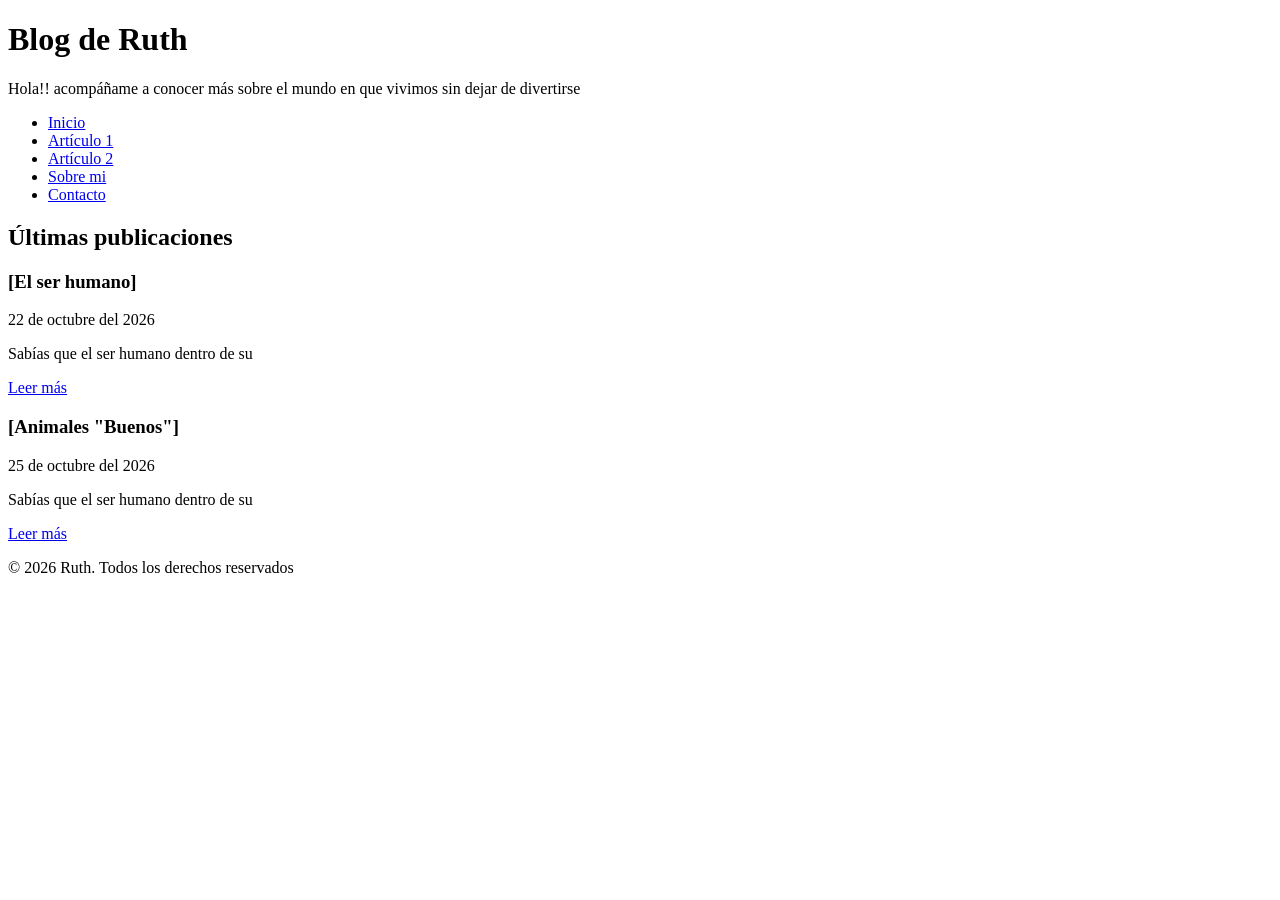
==== index.html @ 301c118f "Página de inicio" ====
<!DOCTYPE html>
<html lang="es">
    <!---Esto es un comentario-->
<head>
    <meta charset="UTF-8">
    <meta name="viewport" content="width=device-width, initial-scale=1.0">
    <meta name="description" content="Blog personal sobre datos curiosos">
    <title>Inicio | Blog de Ruth</title>
</head>
<body>
    <header>
        <h1>Blog de Ruth </h1>
        <p>Hola!! acompáñame a conocer más sobre el mundo en que vivimos sin dejar de divertirse</p>
        <nav>
            <ul>
                <li><a href="index.html">Inicio</a></li>
                <li><a href="articulo-1.html">Artículo 1</a></li>
                <li><a href="articulo-2.html">Artículo 2</a></li>
                <li><a href="sobre-mi.html">Sobre mi</a></li>
                <li><a href="contacto.html">Contacto</a></li>

            </ul>
        </nav>
    </header>
    <main>
        <section>
            <h2>Últimas publicaciones</h2>
            <article>
                <h3>[El ser humano]</h3>
                <p><time datetime="2026-10-29">22 de octubre del 2026</time></p>
                <p>Sabías que el ser humano dentro de su<br> </p>
                <a href="articulo-1.html">Leer más</a>
            </article>
            <article>
                <h3>[Animales "Buenos"]</h3>
                <p><time datetime="2026-10-29">25 de octubre del 2026</time></p>
                <p>Sabías que el ser humano dentro de su<br> </p>
                <a href="articulo-2.html">Leer más</a>
            </article>
        </section>
    </main>
    <footer>
        <p>&copy; 2026 Ruth. Todos los derechos reservados</p>
    </footer>
    
</body>
</html>
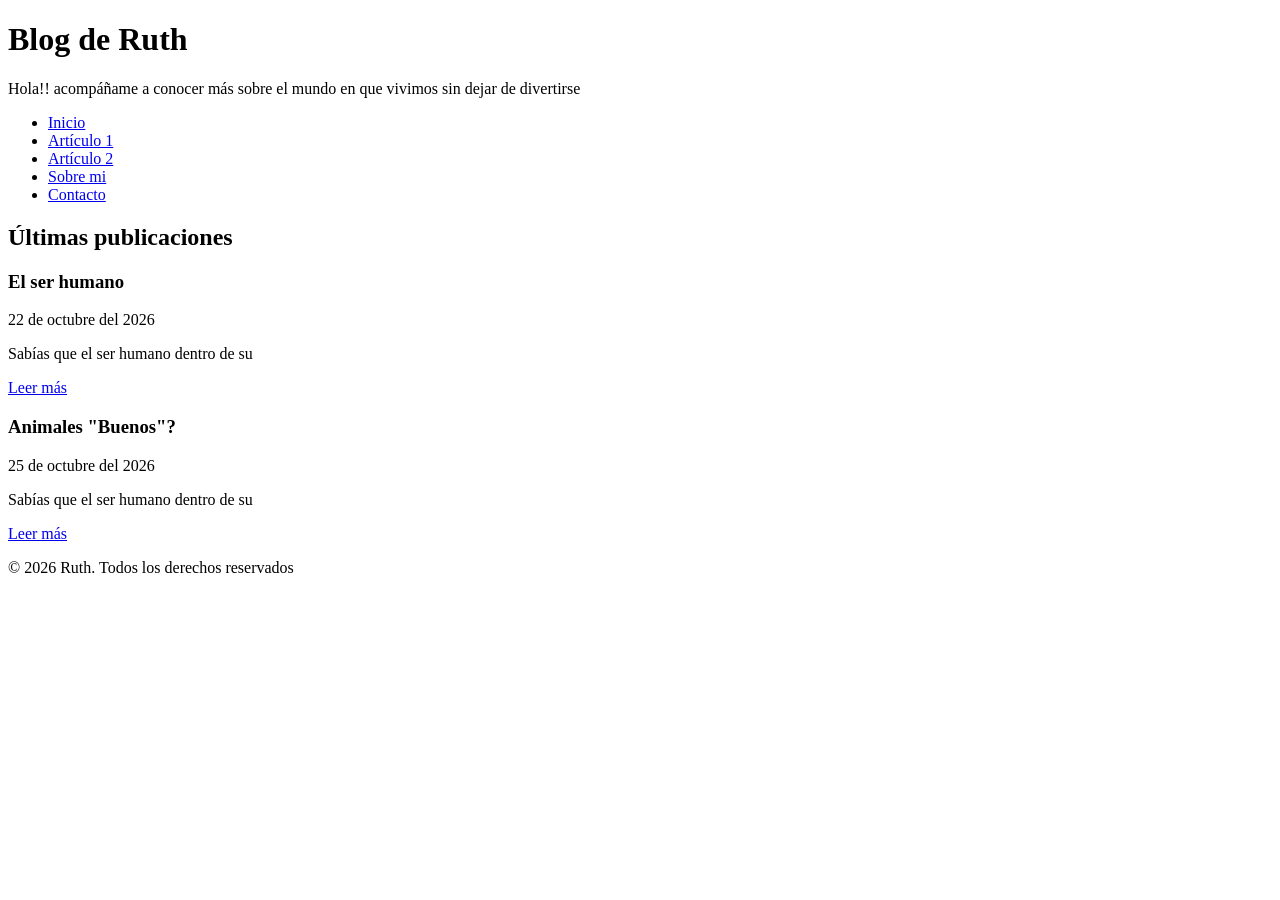
==== commit 3c1f7d18: "Agregadas las páginas y creado el artículo1." ====
--- a/index.html
+++ b/index.html
@@ -26,13 +26,13 @@
         <section>
             <h2>Últimas publicaciones</h2>
             <article>
-                <h3>[El ser humano]</h3>
+                <h3>El ser humano</h3>
                 <p><time datetime="2026-10-29">22 de octubre del 2026</time></p>
                 <p>Sabías que el ser humano dentro de su<br> </p>
                 <a href="articulo-1.html">Leer más</a>
             </article>
             <article>
-                <h3>[Animales "Buenos"]</h3>
+                <h3>Animales "Buenos"?</h3>
                 <p><time datetime="2026-10-29">25 de octubre del 2026</time></p>
                 <p>Sabías que el ser humano dentro de su<br> </p>
                 <a href="articulo-2.html">Leer más</a>
@@ -45,3 +45,4 @@
     
 </body>
 </html>
+
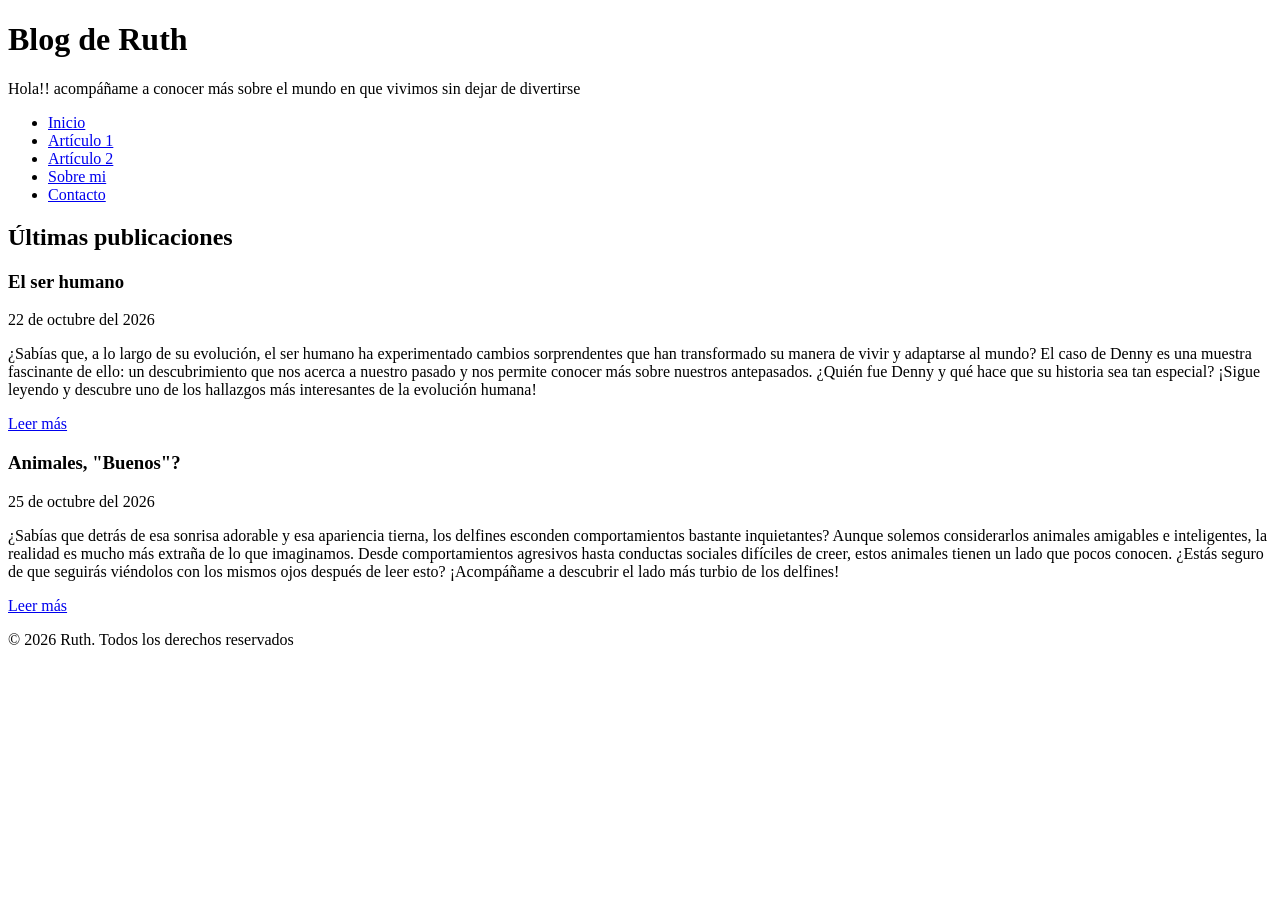
==== commit 615c8cb3: "Revisa enlaces, valida HTML y actualiza pie de página" ====
--- a/index.html
+++ b/index.html
@@ -28,13 +28,13 @@
             <article>
                 <h3>El ser humano</h3>
                 <p><time datetime="2026-10-29">22 de octubre del 2026</time></p>
-                <p>Sabías que el ser humano dentro de su<br> </p>
+                <p>¿Sabías que, a lo largo de su evolución, el ser humano ha experimentado cambios sorprendentes que han transformado su manera de vivir y adaptarse al mundo? El caso de Denny es una muestra fascinante de ello: un descubrimiento que nos acerca a nuestro pasado y nos permite conocer más sobre nuestros antepasados. ¿Quién fue Denny y qué hace que su historia sea tan especial? ¡Sigue leyendo y descubre uno de los hallazgos más interesantes de la evolución humana!<br> </p>
                 <a href="articulo-1.html">Leer más</a>
             </article>
             <article>
-                <h3>Animales "Buenos"?</h3>
+                <h3>Animales, "Buenos"?</h3>
                 <p><time datetime="2026-10-29">25 de octubre del 2026</time></p>
-                <p>Sabías que el ser humano dentro de su<br> </p>
+                <p>¿Sabías que detrás de esa sonrisa adorable y esa apariencia tierna, los delfines esconden comportamientos bastante inquietantes? Aunque solemos considerarlos animales amigables e inteligentes, la realidad es mucho más extraña de lo que imaginamos. Desde comportamientos agresivos hasta conductas sociales difíciles de creer, estos animales tienen un lado que pocos conocen. ¿Estás seguro de que seguirás viéndolos con los mismos ojos después de leer esto? ¡Acompáñame a descubrir el lado más turbio de los delfines!<br> </p>
                 <a href="articulo-2.html">Leer más</a>
             </article>
         </section>
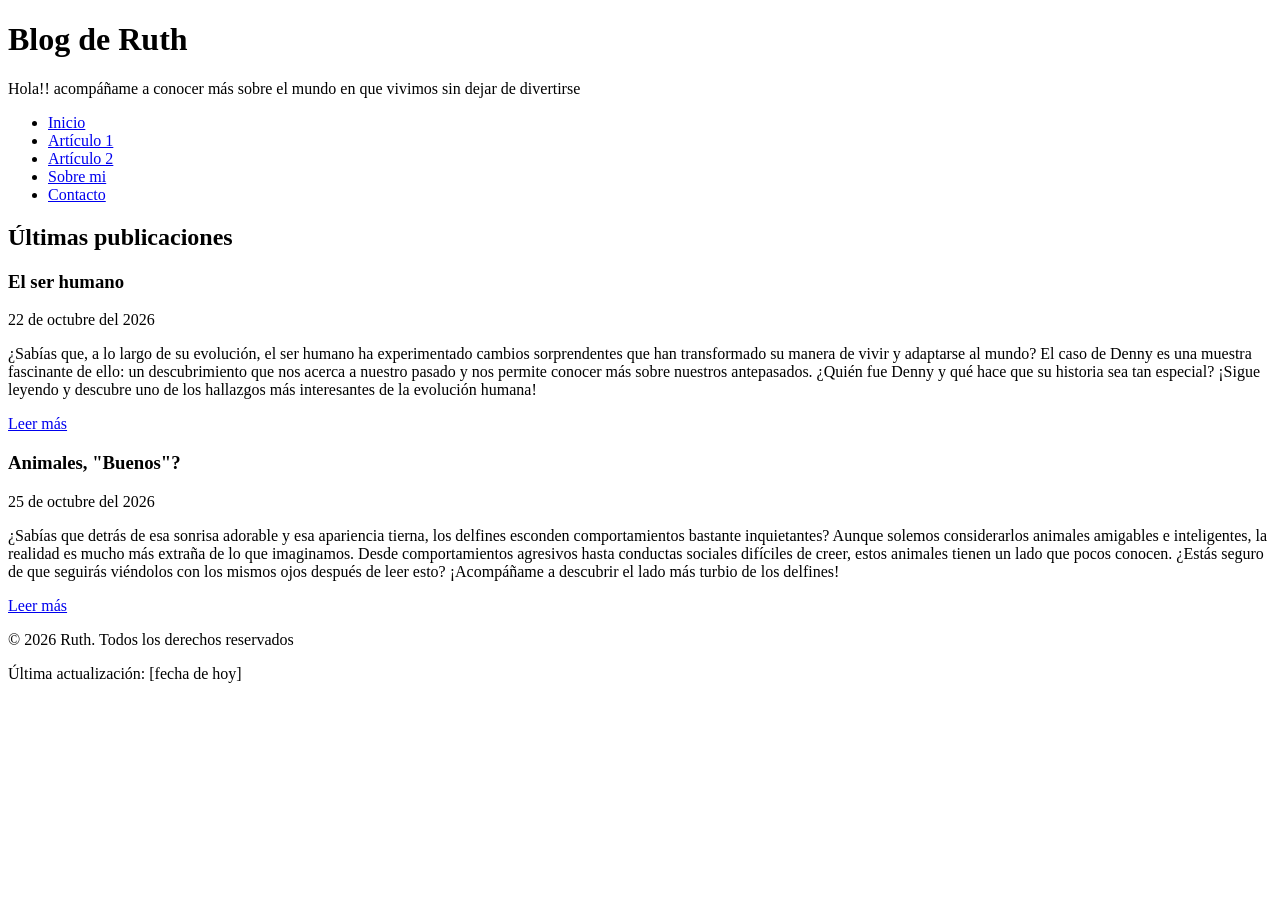
==== commit 81203dad: "Revisa enlaces, valida HTML y actualiza pie de página" ====
--- a/index.html
+++ b/index.html
@@ -41,6 +41,8 @@
     </main>
     <footer>
         <p>&copy; 2026 Ruth. Todos los derechos reservados</p>
+        <p>Última actualización: <time datetime="[aaaa-mm-dd]">[fecha de
+hoy]</time></p>
     </footer>
     
 </body>
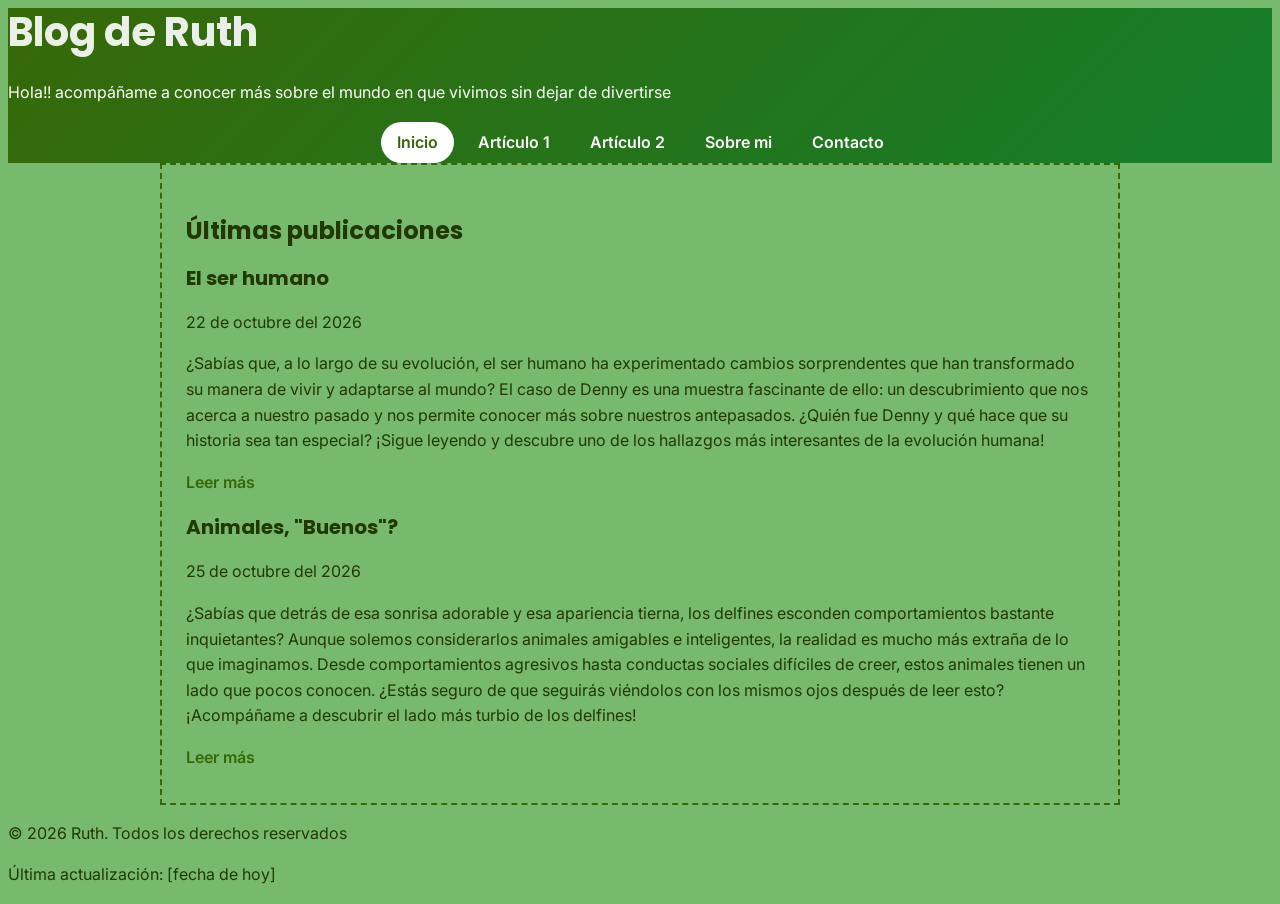
==== commit e9924293: "feat/Agregar hoja de estilos" ====
--- a/index.html
+++ b/index.html
@@ -6,6 +6,7 @@
     <meta name="viewport" content="width=device-width, initial-scale=1.0">
     <meta name="description" content="Blog personal sobre datos curiosos">
     <title>Inicio | Blog de Ruth</title>
+    <link rel="stylesheet" href="css/estilos.css">
 </head>
 <body>
     <header>
@@ -13,7 +14,7 @@
         <p>Hola!! acompáñame a conocer más sobre el mundo en que vivimos sin dejar de divertirse</p>
         <nav>
             <ul>
-                <li><a href="index.html">Inicio</a></li>
+                <li><a href="index.html" class="activo">Inicio</a></li>
                 <li><a href="articulo-1.html">Artículo 1</a></li>
                 <li><a href="articulo-2.html">Artículo 2</a></li>
                 <li><a href="sobre-mi.html">Sobre mi</a></li>
--- a/css/estilos.css
+++ b/css/estilos.css
@@ -0,0 +1,116 @@
+/*Hoja de estilos del blog personal */
+/* importar 2 fonts de google inter para el texto y poppins para títulos*/
+@import url("https://fonts.googleapis.com/css2?family=Inter:wght@400;600&family=Poppins:wght@600;700&play=swap");
+/*Crear variables*/
+:root {
+    /*Colores*/
+    --color-primario: #376808;
+    --color-primario-oscuro: #147e2b;
+    --color-fondo: #77B96D;
+    --color-superficie: #77B96D;
+    --color-texto: #213900;
+    --color-texto-suave: #6b7280;
+    --color-borde: #e5e7eb;
+
+    /*Tipografía*/
+    --fuente-texto: "Inter", system-ui, sans-serif;
+    --fuente-titulos: "Poppins", system-ui, sans-serif;
+    /*Medidas*/
+    --ancho-contenido: 960px;
+}
+/*Corrección del cálculo del tamanio de las cajas*/
+*,
+*::before,
+*::after{
+    box-sizing: border-box;
+}
+body {
+    /* Esto es sin variables
+    background: color #f4f6f8;;
+    color: #1f2937;
+    margin: 0;
+    */
+    background-color: var(--color-fondo);
+    color: var(--color-texto);
+    margin: o;
+    font-family: var(--fuente-texto);
+    font-size: 1rem;
+    line-height: 1.6;
+}
+
+h1,h2,h3 {
+    font-family: var(--fuente-titulos);
+    color: var(--color-texto);
+    line-height: 1.2;
+}
+
+h1{
+    font-size: 2.5rem;
+}
+
+h2{
+    font-size: 1.75;
+}
+
+h3{
+    font-size: 1.25em;
+}
+/*Estilos a los enlaces*/
+a{
+    color: var(--color-primario);
+    text-decoration: none;
+    font-weight: 600;
+}
+a:hover {
+    color: var(--color-primario-oscuro);
+    text-decoration: underline;
+}
+/*Contenido*/
+main{
+    max-width: var(--ancho-contenido);
+    margin: 0 auto;
+    padding: 2rem 1.5rem;
+    border: 2px dashed var(--color-primario);
+}
+/*Encabezado*/
+header{
+    background: linear-gradient(135deg, var(--color-primario),var(--color-primario-oscuro));
+    color: #fff;
+    text-align: 3rem 1.5rem 1.5rem;
+}
+header h1{
+    color: #fff;
+    margin: 0 0 0.5rem;
+}
+header h1{
+    margin: 0 0 1.5rem;
+    opacity: 0.9;
+}
+/*Menú*/
+nav ul{
+    display: flex;
+    justify-content: center;
+    flex-wrap: wrap;
+    gap: 0.5rem;
+    list-style: none;
+    margin: 0;
+    padding: 0;
+}
+/*Convertir a los enlaces en botones*/
+nav a{
+    display: block;
+    padding: 0.5rem 1rem;
+    border-radius: 999px;
+    color: #fff;
+    transition: background-color 0.2s; 
+}
+nav a:hover{
+    background-color: rgba(225, 225, 225, 0.2 );
+    color: #fff;
+    text-decoration: none;
+}
+nav a.activo{
+    background-color: #fff;
+    color: var(--color-primario);
+}
+nav
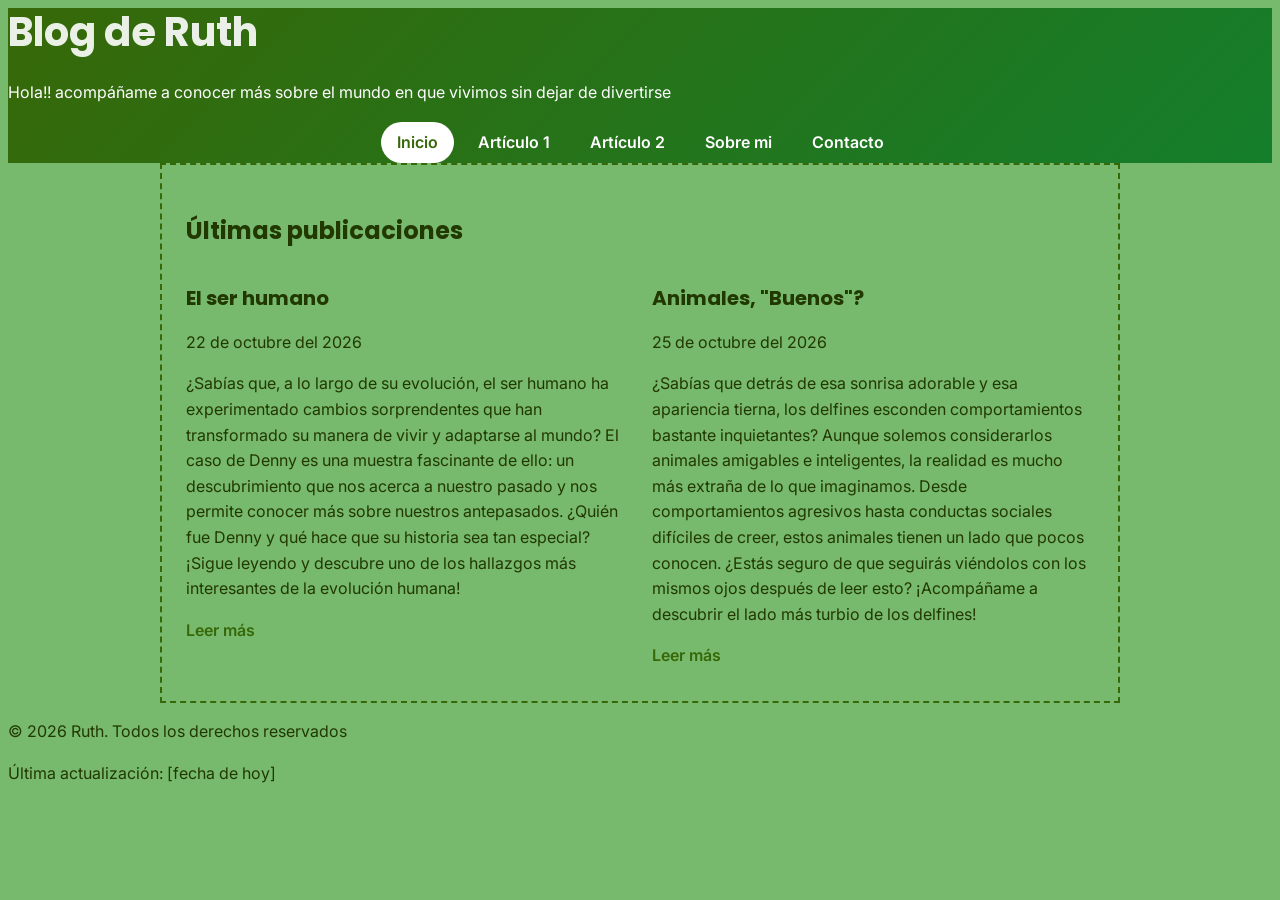
==== commit 9a578cdb: "Tarjetas" ====
--- a/index.html
+++ b/index.html
@@ -26,18 +26,20 @@
     <main>
         <section>
             <h2>Últimas publicaciones</h2>
-            <article>
-                <h3>El ser humano</h3>
-                <p><time datetime="2026-10-29">22 de octubre del 2026</time></p>
-                <p>¿Sabías que, a lo largo de su evolución, el ser humano ha experimentado cambios sorprendentes que han transformado su manera de vivir y adaptarse al mundo? El caso de Denny es una muestra fascinante de ello: un descubrimiento que nos acerca a nuestro pasado y nos permite conocer más sobre nuestros antepasados. ¿Quién fue Denny y qué hace que su historia sea tan especial? ¡Sigue leyendo y descubre uno de los hallazgos más interesantes de la evolución humana!<br> </p>
-                <a href="articulo-1.html">Leer más</a>
-            </article>
-            <article>
-                <h3>Animales, "Buenos"?</h3>
-                <p><time datetime="2026-10-29">25 de octubre del 2026</time></p>
-                <p>¿Sabías que detrás de esa sonrisa adorable y esa apariencia tierna, los delfines esconden comportamientos bastante inquietantes? Aunque solemos considerarlos animales amigables e inteligentes, la realidad es mucho más extraña de lo que imaginamos. Desde comportamientos agresivos hasta conductas sociales difíciles de creer, estos animales tienen un lado que pocos conocen. ¿Estás seguro de que seguirás viéndolos con los mismos ojos después de leer esto? ¡Acompáñame a descubrir el lado más turbio de los delfines!<br> </p>
-                <a href="articulo-2.html">Leer más</a>
-            </article>
+            <div class="tarjetas">
+                <article class= "tarjeta">
+                    <h3>El ser humano</h3>
+                    <p><time datetime="2026-10-29">22 de octubre del 2026</time></p>
+                    <p>¿Sabías que, a lo largo de su evolución, el ser humano ha experimentado cambios sorprendentes que han transformado su manera de vivir y adaptarse al mundo? El caso de Denny es una muestra fascinante de ello: un descubrimiento que nos acerca a nuestro pasado y nos permite conocer más sobre nuestros antepasados. ¿Quién fue Denny y qué hace que su historia sea tan especial? ¡Sigue leyendo y descubre uno de los hallazgos más interesantes de la evolución humana!<br> </p>
+                    <a href="articulo-1.html" class="boton">Leer más</a>
+                </article>
+                <article class= "tarjeta">
+                    <h3>Animales, "Buenos"?</h3>
+                    <p><time datetime="2026-10-29">25 de octubre del 2026</time></p>
+                    <p>¿Sabías que detrás de esa sonrisa adorable y esa apariencia tierna, los delfines esconden comportamientos bastante inquietantes? Aunque solemos considerarlos animales amigables e inteligentes, la realidad es mucho más extraña de lo que imaginamos. Desde comportamientos agresivos hasta conductas sociales difíciles de creer, estos animales tienen un lado que pocos conocen. ¿Estás seguro de que seguirás viéndolos con los mismos ojos después de leer esto? ¡Acompáñame a descubrir el lado más turbio de los delfines!<br> </p>
+                    <a href="articulo-2.html" class="boton">Leer más</a>
+                </article>
+            </div>
         </section>
     </main>
     <footer>
--- a/css/estilos.css
+++ b/css/estilos.css
@@ -17,6 +17,10 @@
     --fuente-titulos: "Poppins", system-ui, sans-serif;
     /*Medidas*/
     --ancho-contenido: 960px;
+    /*Tarjetas*/
+    --radio:12px;
+    --sombra: 0 2px 8px rgba(0, 0, 0, 0.8);
+    --somsombra-fuerte: 0 8px 20px rgba(0, 0, 0, 0.12);
 }
 /*Corrección del cálculo del tamanio de las cajas*/
 *,
@@ -113,4 +117,11 @@
     background-color: #fff;
     color: var(--color-primario);
 }
-nav
+/*Tarjetas*/
+.tarjetas{
+    display: grid;
+    grid-template-columns: repeat(auto-fit, minmax(280px,1fr));
+    gap: 1.5rem;
+}
+
+
